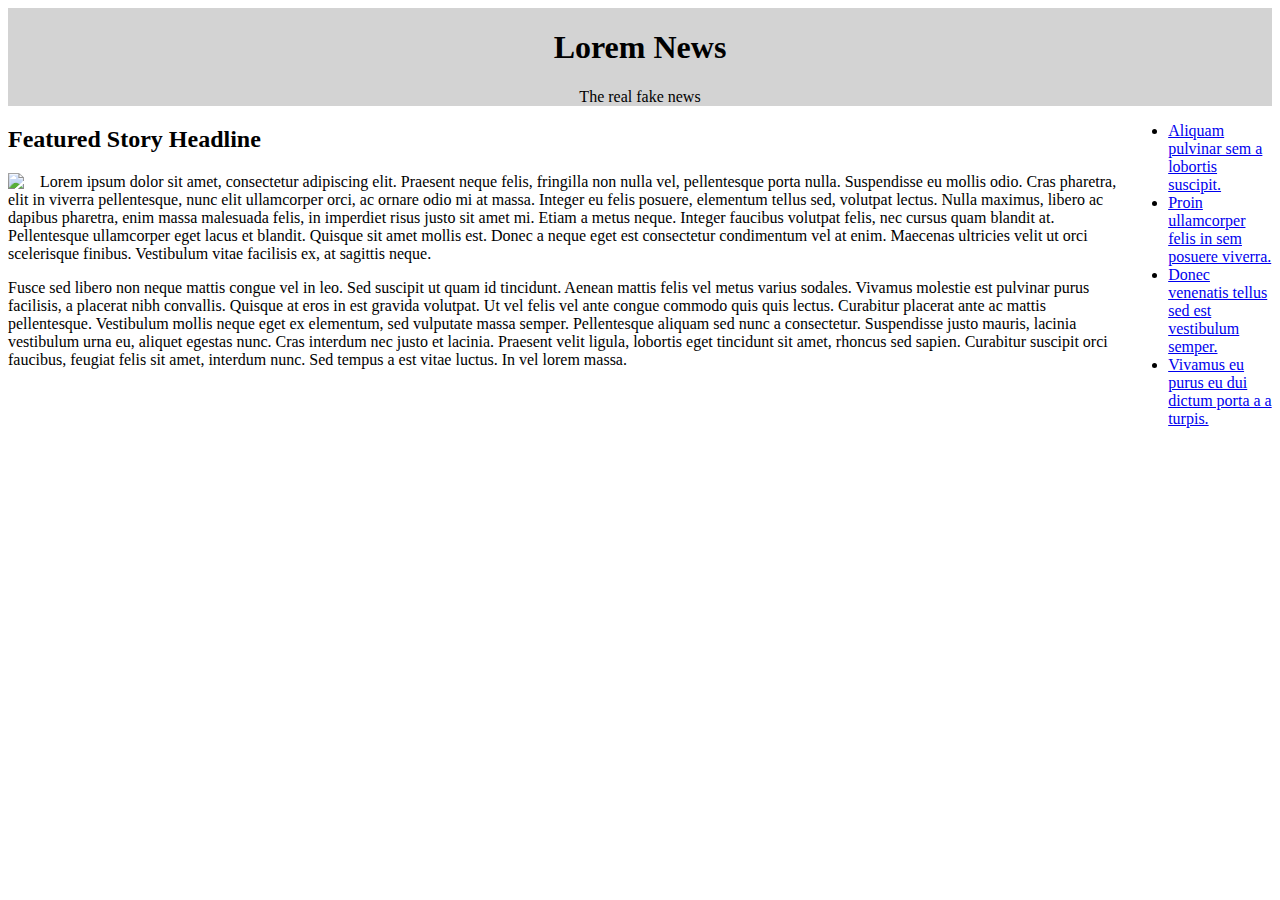
==== html/lorem.html @ bfb5b88d "Some css" ====
<!DOCTYPE html>

<html>
  <head>
    <link rel="stylesheet" type="text/css" href="../css/lorem.css" media="screen"/>
  </head>
  <body>
    <header>
      <h1>Lorem News</h1>
      <span>The real fake news</span>
    </header>
    <main>
      <article class="">
        <h2>Featured Story Headline</h2>
        <img src="https://draftin.com/images/52400?token=LUnMCVLjXimJAKVv7GSI-0zRRaBkkN0SPUYgk9GZwnkyxMNBrqHtXdp7QaHUheNKSs5VMnCP8mRuzfBtw9u5Jes">
        <p>Lorem ipsum dolor sit amet, consectetur adipiscing elit. Praesent neque felis, fringilla non nulla vel, pellentesque porta nulla. Suspendisse eu mollis odio. Cras pharetra, elit in viverra pellentesque, nunc elit ullamcorper orci, ac ornare odio mi at massa. Integer eu felis posuere, elementum tellus sed, volutpat lectus. Nulla maximus, libero ac dapibus pharetra, enim massa malesuada felis, in imperdiet risus justo sit amet mi. Etiam a metus neque. Integer faucibus volutpat felis, nec cursus quam blandit at. Pellentesque ullamcorper eget lacus et blandit. Quisque sit amet mollis est. Donec a neque eget est consectetur condimentum vel at enim. Maecenas ultricies velit ut orci scelerisque finibus. Vestibulum vitae facilisis ex, at sagittis neque.</p>
        <p>Fusce sed libero non neque mattis congue vel in leo. Sed suscipit ut quam id tincidunt. Aenean mattis felis vel metus varius sodales. Vivamus molestie est pulvinar purus facilisis, a placerat nibh convallis. Quisque at eros in est gravida volutpat. Ut vel felis vel ante congue commodo quis quis lectus. Curabitur placerat ante ac mattis pellentesque. Vestibulum mollis neque eget ex elementum, sed vulputate massa semper. Pellentesque aliquam sed nunc a consectetur. Suspendisse justo mauris, lacinia vestibulum urna eu, aliquet egestas nunc. Cras interdum nec justo et lacinia. Praesent velit ligula, lobortis eget tincidunt sit amet, rhoncus sed sapien. Curabitur suscipit orci faucibus, feugiat felis sit amet, interdum nunc. Sed tempus a est vitae luctus. In vel lorem massa.</p>
      </article>
      <nav>
        <ul>
          <li><a href="#">Aliquam pulvinar sem a lobortis suscipit.</a></li>
          <li><a href="#">Proin ullamcorper felis in sem posuere viverra.</a></li>
          <li><a href="#">Donec venenatis tellus sed est vestibulum semper.</a></li>
          <li><a href="#">Vivamus eu purus eu dui dictum porta a a turpis.</a></li>
        </ul>
      </nav>
    </main>
  </body>
</html>
---- css/lorem.css ----
header {
  display: flex;
  background: lightgrey;
  flex-direction: column;
  align-items: center;
  justify-content: center;
}

img {
  float: left;
  margin-right: 1em;
}

main {
  display: flex;
  justify-content: center;
}

nav {
  width: 50%;
  float: left;
}
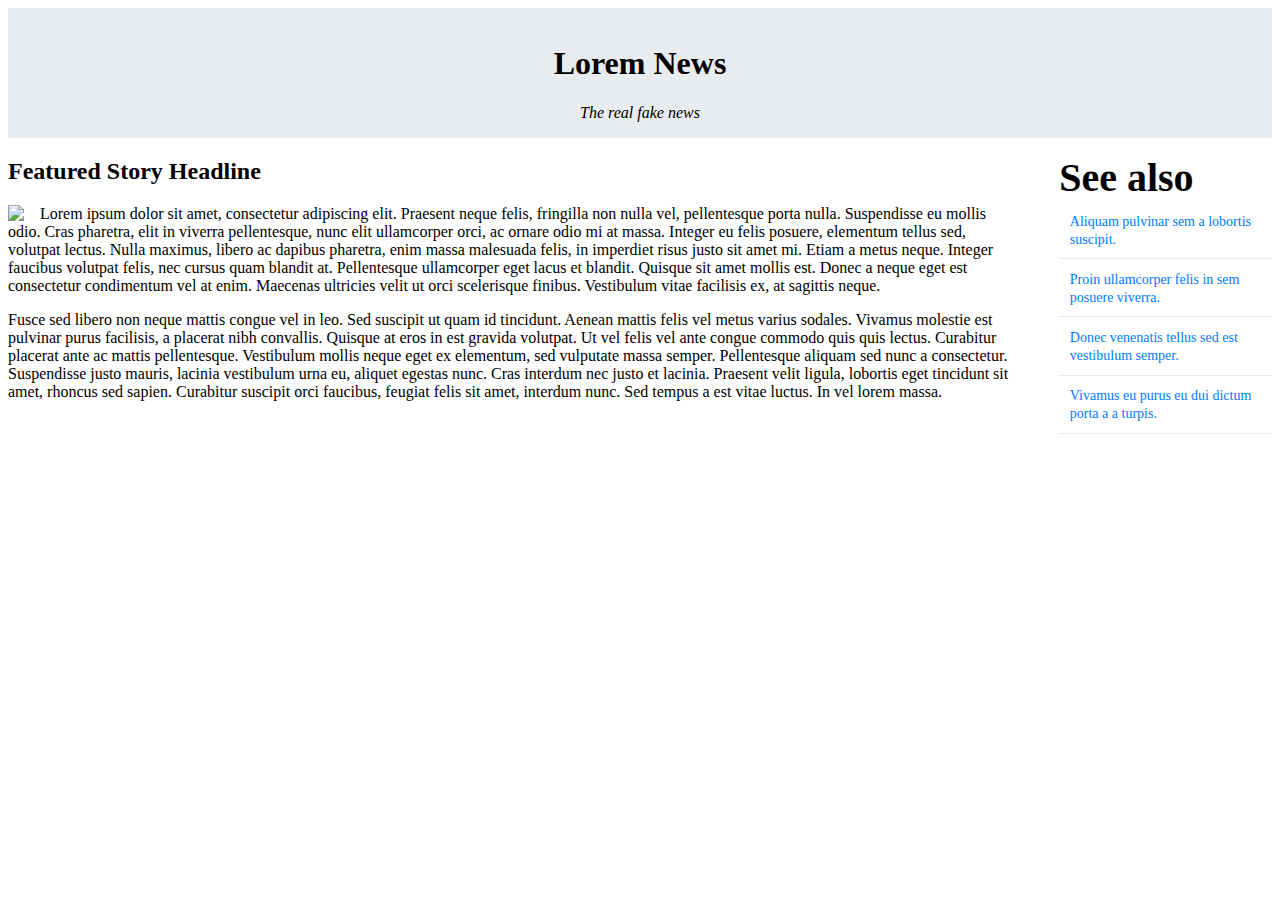
==== commit d26bd0f0: "Lorem page with styling" ====
--- a/html/lorem.html
+++ b/html/lorem.html
@@ -16,14 +16,15 @@
         <p>Lorem ipsum dolor sit amet, consectetur adipiscing elit. Praesent neque felis, fringilla non nulla vel, pellentesque porta nulla. Suspendisse eu mollis odio. Cras pharetra, elit in viverra pellentesque, nunc elit ullamcorper orci, ac ornare odio mi at massa. Integer eu felis posuere, elementum tellus sed, volutpat lectus. Nulla maximus, libero ac dapibus pharetra, enim massa malesuada felis, in imperdiet risus justo sit amet mi. Etiam a metus neque. Integer faucibus volutpat felis, nec cursus quam blandit at. Pellentesque ullamcorper eget lacus et blandit. Quisque sit amet mollis est. Donec a neque eget est consectetur condimentum vel at enim. Maecenas ultricies velit ut orci scelerisque finibus. Vestibulum vitae facilisis ex, at sagittis neque.</p>
         <p>Fusce sed libero non neque mattis congue vel in leo. Sed suscipit ut quam id tincidunt. Aenean mattis felis vel metus varius sodales. Vivamus molestie est pulvinar purus facilisis, a placerat nibh convallis. Quisque at eros in est gravida volutpat. Ut vel felis vel ante congue commodo quis quis lectus. Curabitur placerat ante ac mattis pellentesque. Vestibulum mollis neque eget ex elementum, sed vulputate massa semper. Pellentesque aliquam sed nunc a consectetur. Suspendisse justo mauris, lacinia vestibulum urna eu, aliquet egestas nunc. Cras interdum nec justo et lacinia. Praesent velit ligula, lobortis eget tincidunt sit amet, rhoncus sed sapien. Curabitur suscipit orci faucibus, feugiat felis sit amet, interdum nunc. Sed tempus a est vitae luctus. In vel lorem massa.</p>
       </article>
-      <nav>
-        <ul>
-          <li><a href="#">Aliquam pulvinar sem a lobortis suscipit.</a></li>
-          <li><a href="#">Proin ullamcorper felis in sem posuere viverra.</a></li>
-          <li><a href="#">Donec venenatis tellus sed est vestibulum semper.</a></li>
-          <li><a href="#">Vivamus eu purus eu dui dictum porta a a turpis.</a></li>
-        </ul>
-      </nav>
     </main>
+    <nav>
+      <ul>
+        <h6>See also</h6>
+        <li><a href="#">Aliquam pulvinar sem a lobortis suscipit.</a></li>
+        <li><a href="#">Proin ullamcorper felis in sem posuere viverra.</a></li>
+        <li><a href="#">Donec venenatis tellus sed est vestibulum semper.</a></li>
+        <li><a href="#">Vivamus eu purus eu dui dictum porta a a turpis.</a></li>
+      </ul>
+    </nav>
   </body>
 </html>
--- a/css/lorem.css
+++ b/css/lorem.css
@@ -1,9 +1,15 @@
 header {
-  display: flex;
-  background: lightgrey;
-  flex-direction: column;
-  align-items: center;
-  justify-content: center;
+  background: #e9ecef;
+  text-align: center;
+  padding: 1em 0;
+}
+
+span {
+  font-style: italic;
+}
+
+body {
+  font-family: "Segoe UI";
 }
 
 img {
@@ -14,9 +20,32 @@
 main {
   display: flex;
   justify-content: center;
+  width: 80%;
+  float: left;
+}
+
+ul {
+  list-style-type: none;
+}
+
+h6 {
+  font-size: 40px;
+  margin: 0px;
+  font-style: normal;
+}
+
+nav li a {
+  font-size: 14px;
+  color: #007bff;
+  text-decoration: none;
+}
+
+nav li {
+  padding: 5%;
+  border-bottom: 1px solid #e9ecef;
 }
 
 nav {
-  width: 50%;
+  width: 20%;
   float: left;
 }
